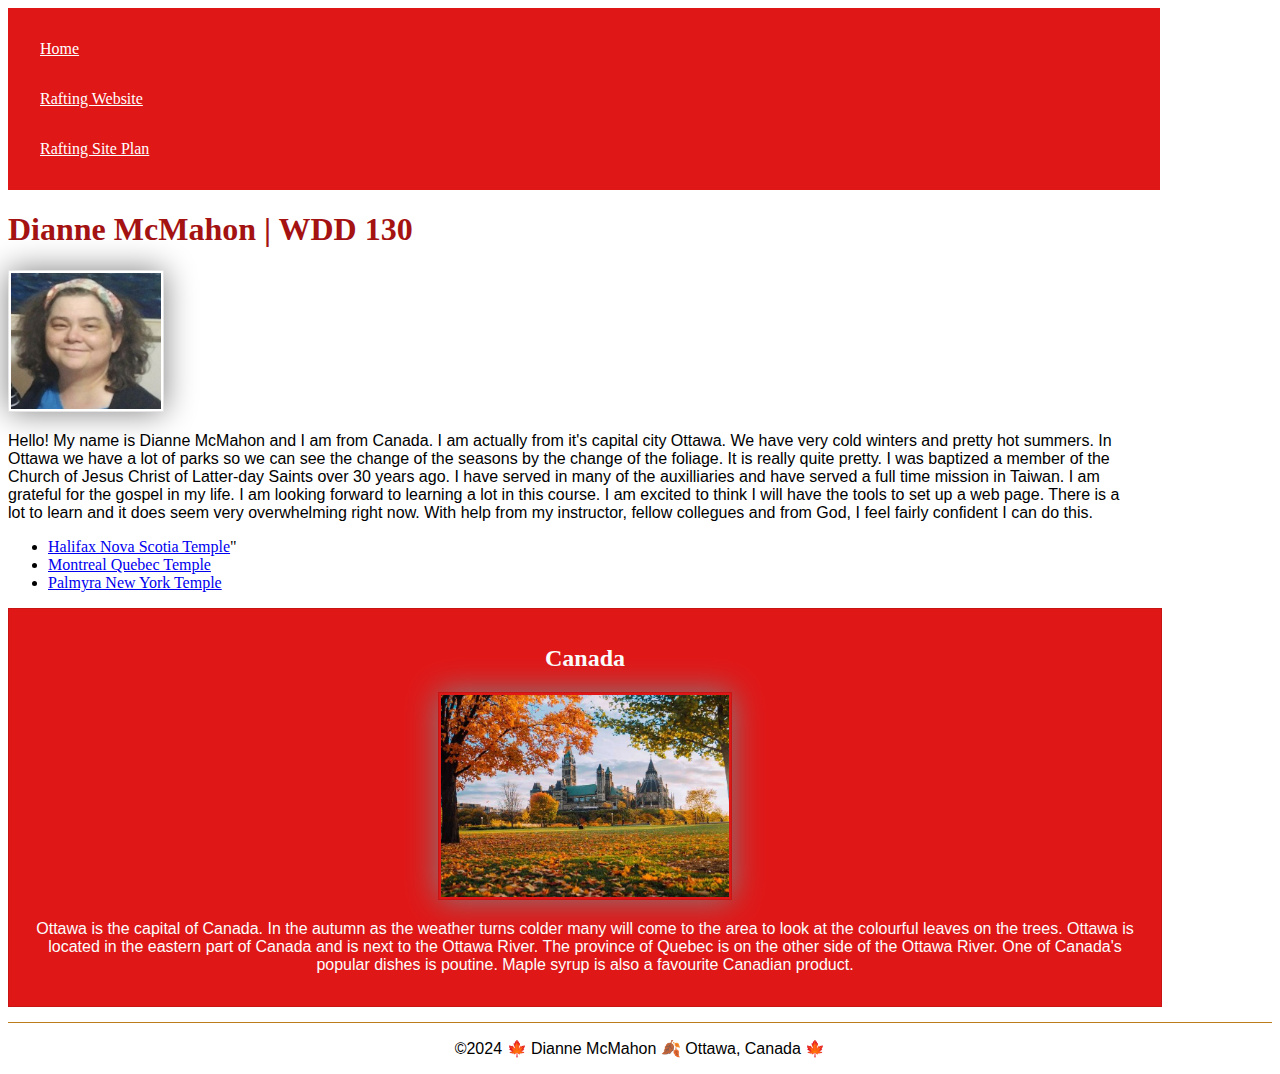
==== index.html @ a72e3d83 "added <ul>, <li>  href of 3 temples in html" ====
<!DOCTYPE html>
<html lang="en-US">

<head>
    <meta charset="UTF-8">
    <meta name="viewport" content="width+device-width,initial-scale=1.0">
    <title>Dianne McMahon | WDD 130</title>
    <meta name="description" content="Dianne McMahon | WDD130 | Learning how to create a web page.">
    <meta name="author" content="Dianne McMahon"> 
    <link rel="stylesheet" href="styles/styles.css">
</head>

<body>
    <header>
        <nav>
            <a href="#">Home</a>
            <a href="wwr/">Rafting Website</a>
            <a href="wwr/site-plan-rafting.html">Rafting Site Plan</a>
        </nav>
    </header>
    <main>
        <h1>Dianne McMahon | WDD 130</h1>
        <img src="images/profile.jpg" alt="Dianne McMahon" width="200">
        <p>Hello! My name is Dianne McMahon and I am from Canada. I am actually from it's capital city Ottawa. We have
            very cold winters and pretty hot summers. In Ottawa we have a lot of parks so we can see the change of the
            seasons by the change of the foliage. It is really quite pretty.
            I was baptized a member of the Church of Jesus Christ of Latter-day Saints over 30 years ago. I have served
            in many of the auxilliaries and have served a full time mission in Taiwan. I am grateful for the gospel in
            my life.
            I am looking forward to learning a lot in this course. I am excited to think I will have the tools to set up
            a web page. There is a lot to learn and it does seem very overwhelming right now. With help from my
            instructor, fellow collegues and from God, I feel fairly confident I can do this.</p>
            <ul>
              <li><a href="https://www.churchofjesuschrist.org/temples/details/halifax-nova-scotia-temple?lang=eng" target="_blank">Halifax Nova Scotia Temple</a>"</li>
              <li><a href="https://www.churchofjesuschrist.org/temples/details/montreal-quebec-temple?lang=eng" target="_blank">Montreal Quebec Temple</a></li>
              <li><a href="https://www.churchofjesuschrist.org/temples/details/palmyra-new-york-temple?lang=eng" target="_blank">Palmyra New York Temple</a></li>
            </ul>
    </main>
    <aside>
        <h2>Canada</h2>
        <img src="images/ottawa.jpg" alt="Ottawa Parliament buildings in fall.">
        <p>Ottawa is the capital of Canada. In the autumn as the weather turns colder many will come to the area to look at the colourful leaves on the trees. Ottawa is located in the eastern part of Canada and is next to the Ottawa River. The province of Quebec is on the other side of the Ottawa River. One of Canada's popular dishes is poutine. Maple syrup is also a favourite Canadian product.</p>
    </aside>
    <footer>
        <p>©2024 🍁 Dianne McMahon 🍂 Ottawa, Canada 🍁</p>
    </footer>

</body>
<!--page last modified on October 3rd 2024-->
</html>
---- styles/styles.css ----
:root {
    --heading-background-color: #e01717;
    --heading-text-color: #a41212;
    --heading-font: 'Montserrat', helvetica, sans-serif;
    --padding: 1rem;
    --border: 1px solid rgba(0,0,0,0.1);
    --background-color: #e01717;
    --width: 70rem;
    --body-text: 'verdana', 'tahoma', sans-serif;

}
    nav {
    background-color: var(--heading-background-color);
    padding: var(--padding);
    width: var(--width);
}
nav a {
    color: white; display: block; 
    padding: var(--padding);
}
h1 {
    color: var(--heading-text-color);
}
img {
    width: 175px; 
    height: auto; 
    border: var(--border);
    padding: 2px; 
    box-shadow: 0 0 30px gray;
}
p { 
    font-family: var(--body-text);
    padding: 0;} 
main {
    max-width: var(--width);
}
aside {
    width: var(--width);
    margin: 0rem;
    border: var(--border); /* 1 */
    padding: var(--padding);
    background-color: var(--background-color);
    color: #fcfdfd;
    text-align: center;
}
aside img {
    width: 18rem;
    height: auto;
}
main img {
    width: 150px;
    height: auto;  
}
footer {
    margin-top: 15px;
    border-top: 1px solid #bc7c1b;
    text-align: center;
}
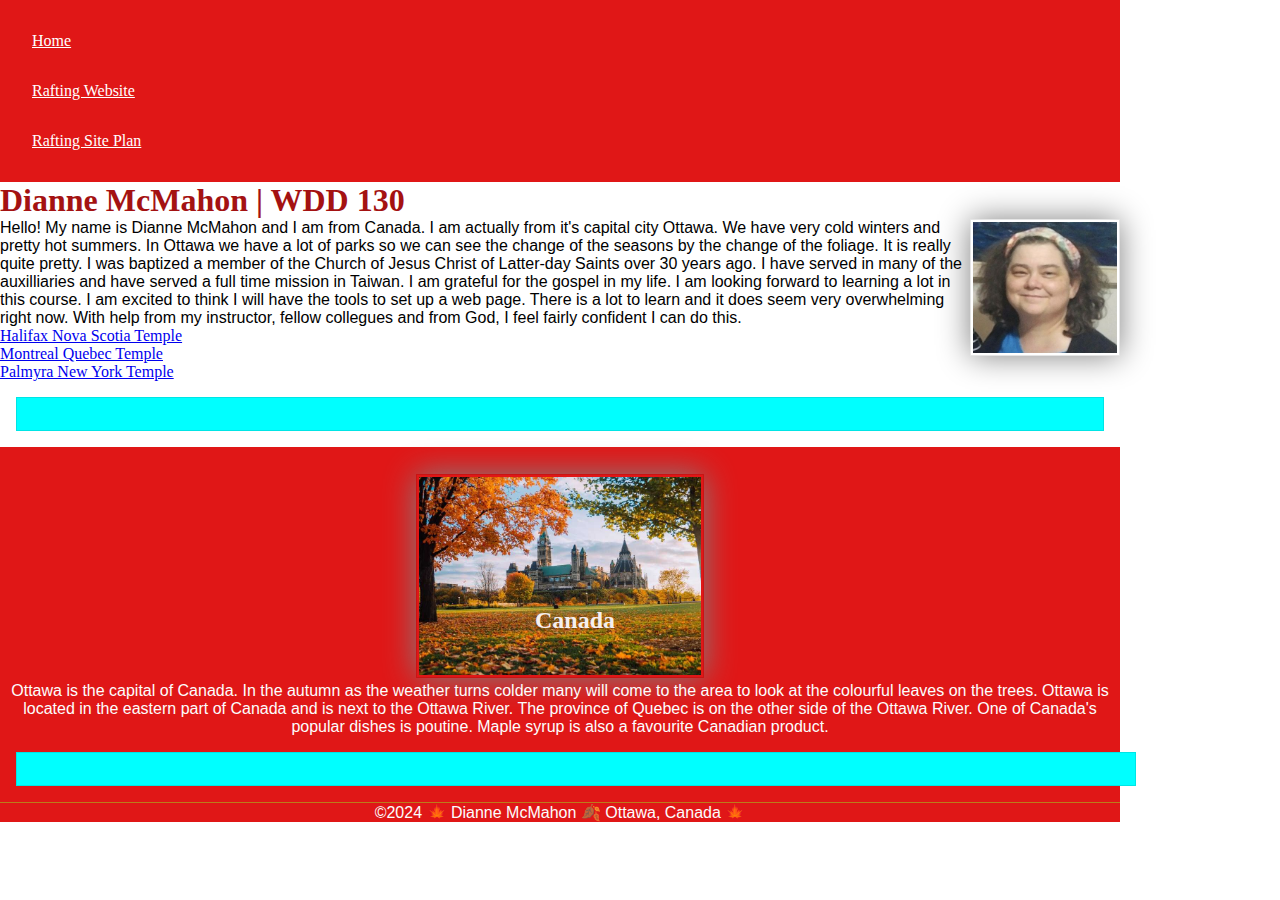
==== commit a22bcd8d: "Floated main image to right, changed aside heading to absolute position" ====
--- a/index.html
+++ b/index.html
@@ -31,15 +31,17 @@
             a web page. There is a lot to learn and it does seem very overwhelming right now. With help from my
             instructor, fellow collegues and from God, I feel fairly confident I can do this.</p>
             <ul>
-              <li><a href="https://www.churchofjesuschrist.org/temples/details/halifax-nova-scotia-temple?lang=eng" target="_blank">Halifax Nova Scotia Temple</a>"</li>
+              <li><a href="https://www.churchofjesuschrist.org/temples/details/halifax-nova-scotia-temple?lang=eng" target="_blank">Halifax Nova Scotia Temple</a></li>
               <li><a href="https://www.churchofjesuschrist.org/temples/details/montreal-quebec-temple?lang=eng" target="_blank">Montreal Quebec Temple</a></li>
               <li><a href="https://www.churchofjesuschrist.org/temples/details/palmyra-new-york-temple?lang=eng" target="_blank">Palmyra New York Temple</a></li>
+              <ul class="box">
             </ul>
     </main>
     <aside>
         <h2>Canada</h2>
         <img src="images/ottawa.jpg" alt="Ottawa Parliament buildings in fall.">
         <p>Ottawa is the capital of Canada. In the autumn as the weather turns colder many will come to the area to look at the colourful leaves on the trees. Ottawa is located in the eastern part of Canada and is next to the Ottawa River. The province of Quebec is on the other side of the Ottawa River. One of Canada's popular dishes is poutine. Maple syrup is also a favourite Canadian product.</p>
+        <aside class="box">
     </aside>
     <footer>
         <p>©2024 🍁 Dianne McMahon 🍂 Ottawa, Canada 🍁</p>
--- a/styles/styles.css
+++ b/styles/styles.css
@@ -1,3 +1,8 @@
+* {
+    margin: 0;
+    padding: 0;
+    box-sizing: border-box;
+}
 :root {
     --heading-background-color: #e01717;
     --heading-text-color: #a41212;
@@ -34,11 +39,17 @@
 main {
     max-width: var(--width);
 }
+aside h2 {
+    position: relative;
+    top: 160px;
+    left: 15px;
+    color: rgb(245, 239, 239);
+}
 aside {
     width: var(--width);
-    margin: 0rem;
-    border: var(--border); /* 1 */
-    padding: var(--padding);
+    
+   
+    
     background-color: var(--background-color);
     color: #fcfdfd;
     text-align: center;
@@ -47,12 +58,21 @@
     width: 18rem;
     height: auto;
 }
+
 main img {
     width: 150px;
-    height: auto;  
+    height: auto; 
+    float: right; 
 }
 footer {
     margin-top: 15px;
     border-top: 1px solid #bc7c1b;
     text-align: center;
-} +} 
+/* Class Selectors */
+.box {
+    margin: 1rem;
+    border: 1px solid rgba(0,0,0,0.1);
+    padding: 1rem;
+    background-color: aqua;
+}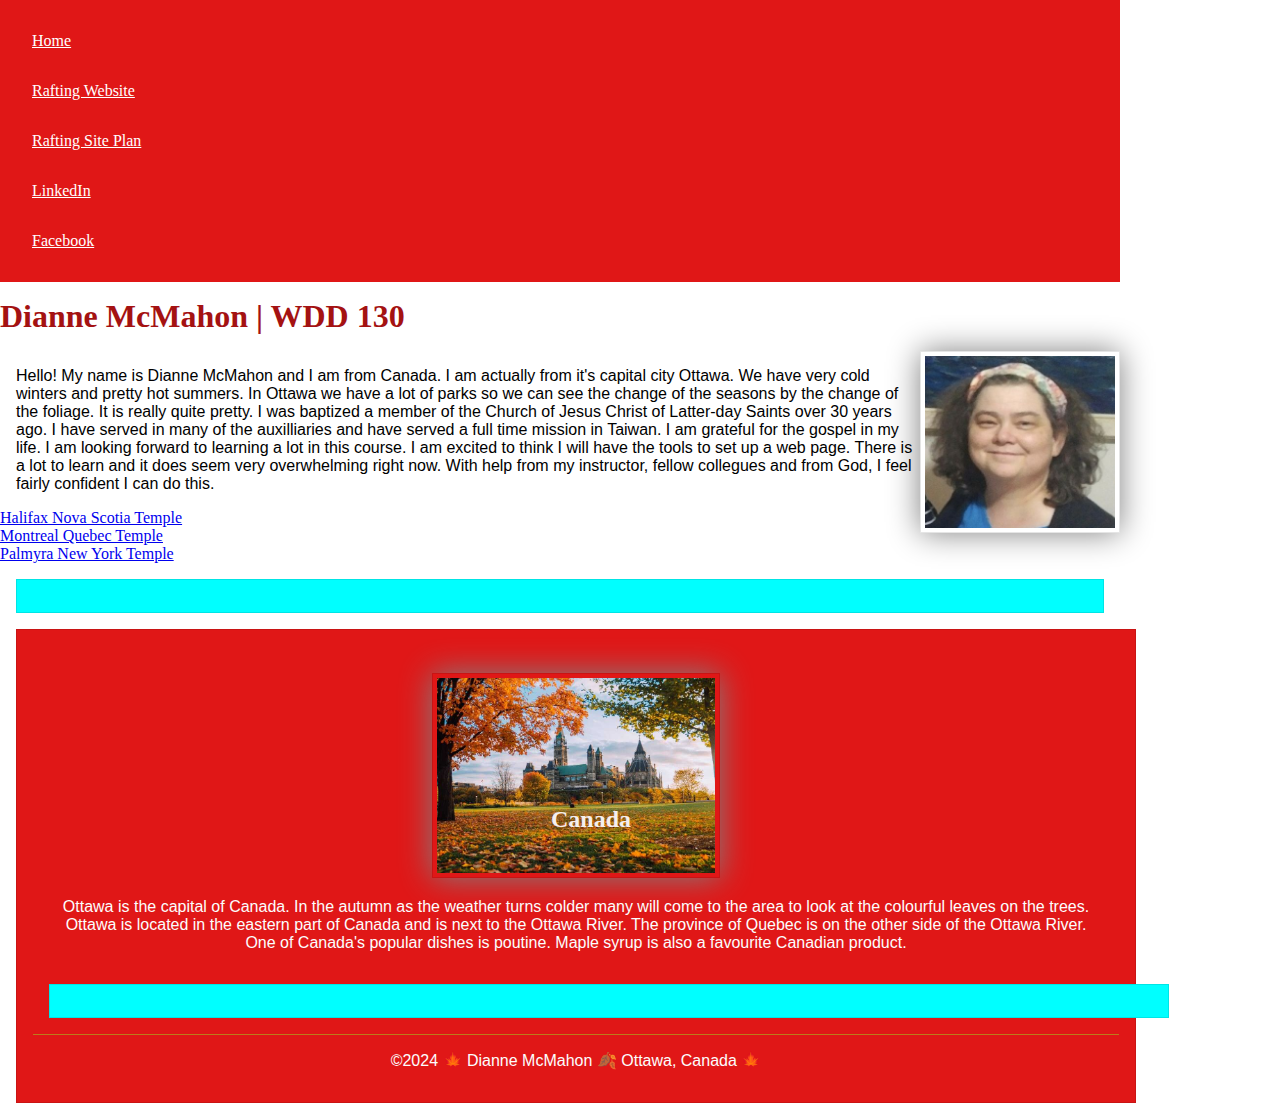
==== commit 68ae20f7: "add links to facebook and linkedin" ====
--- a/index.html
+++ b/index.html
@@ -16,6 +16,8 @@
             <a href="#">Home</a>
             <a href="wwr/">Rafting Website</a>
             <a href="wwr/site-plan-rafting.html">Rafting Site Plan</a>
+            <a href="https://linkedin.com">LinkedIn</a>
+            <a href="https://facebook.com">Facebook</a>
         </nav>
     </header>
     <main>
--- a/styles/styles.css
+++ b/styles/styles.css
@@ -25,17 +25,24 @@
 }
 h1 {
     color: var(--heading-text-color);
+    padding-bottom: 1rem;
+    padding-top: 1rem;
 }
 img {
     width: 175px; 
     height: auto; 
     border: var(--border);
-    padding: 2px; 
+    padding-top: 4px; 
+    padding-bottom: 4px;
+    padding-left: 4px;
+    padding-right: 4px;
     box-shadow: 0 0 30px gray;
 }
 p { 
     font-family: var(--body-text);
-    padding: 0;} 
+    padding: 1rem;
+    max-width: var(--width);
+} 
 main {
     max-width: var(--width);
 }
@@ -47,9 +54,9 @@
 }
 aside {
     width: var(--width);
-    
-   
-    
+    margin: 1rem;
+    border: 1px solid rgba(0,0,0,0.1);
+    padding: 1rem;
     background-color: var(--background-color);
     color: #fcfdfd;
     text-align: center;
@@ -60,7 +67,7 @@
 }
 
 main img {
-    width: 150px;
+    width: 200px;
     height: auto; 
     float: right; 
 }
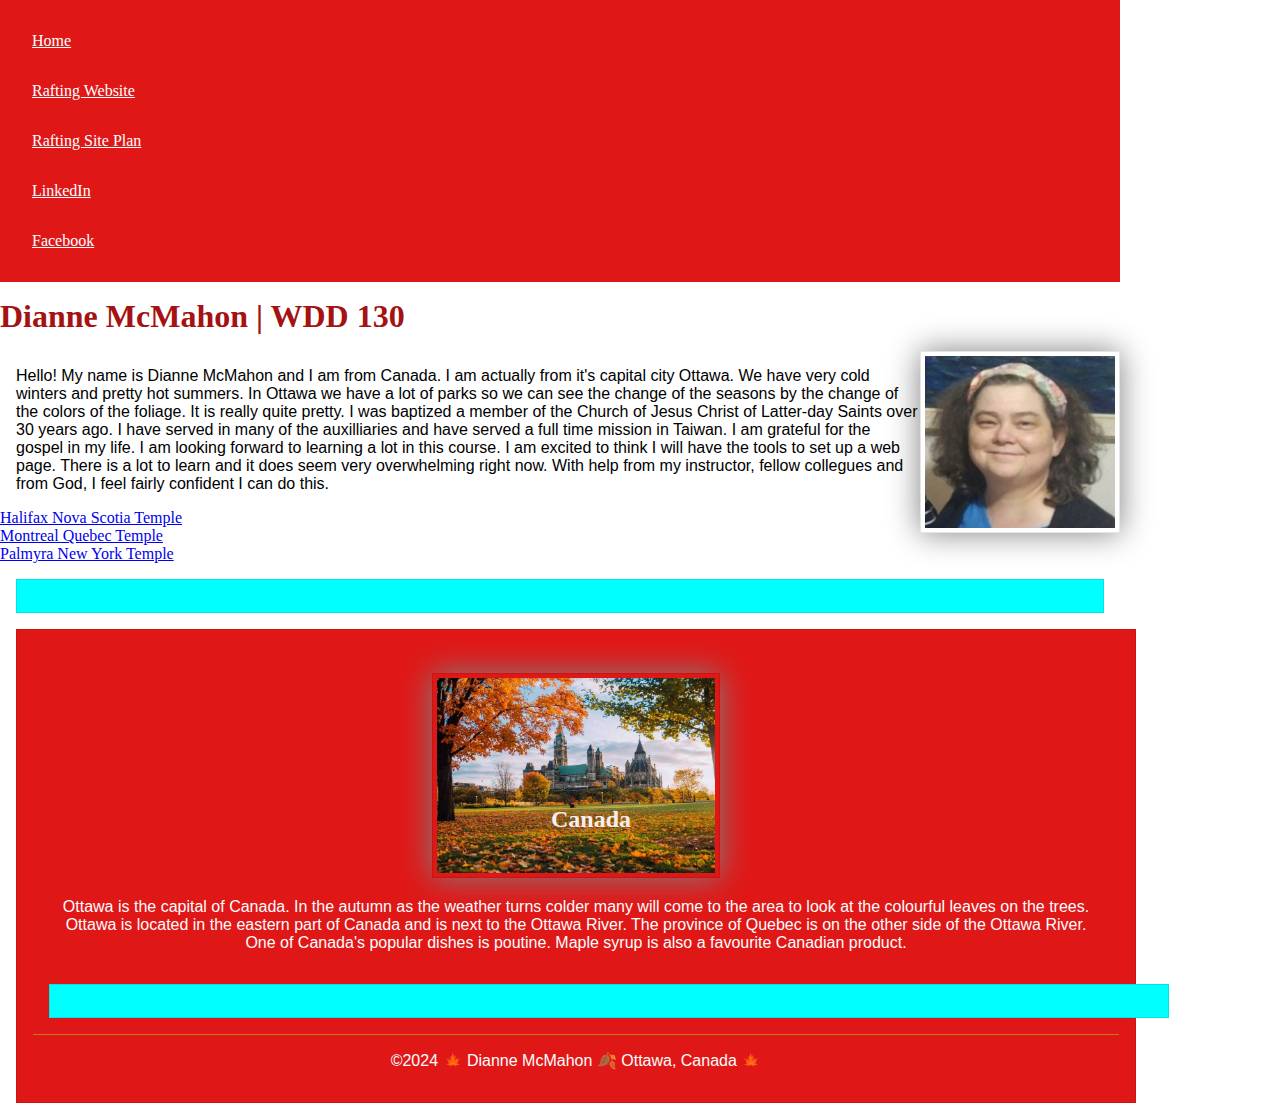
==== commit 7e1b2681: "added to the paragraph" ====
--- a/index.html
+++ b/index.html
@@ -25,7 +25,7 @@
         <img src="images/profile.jpg" alt="Dianne McMahon" width="200">
         <p>Hello! My name is Dianne McMahon and I am from Canada. I am actually from it's capital city Ottawa. We have
             very cold winters and pretty hot summers. In Ottawa we have a lot of parks so we can see the change of the
-            seasons by the change of the foliage. It is really quite pretty.
+            seasons by the change of the colors of the foliage. It is really quite pretty.
             I was baptized a member of the Church of Jesus Christ of Latter-day Saints over 30 years ago. I have served
             in many of the auxilliaries and have served a full time mission in Taiwan. I am grateful for the gospel in
             my life.
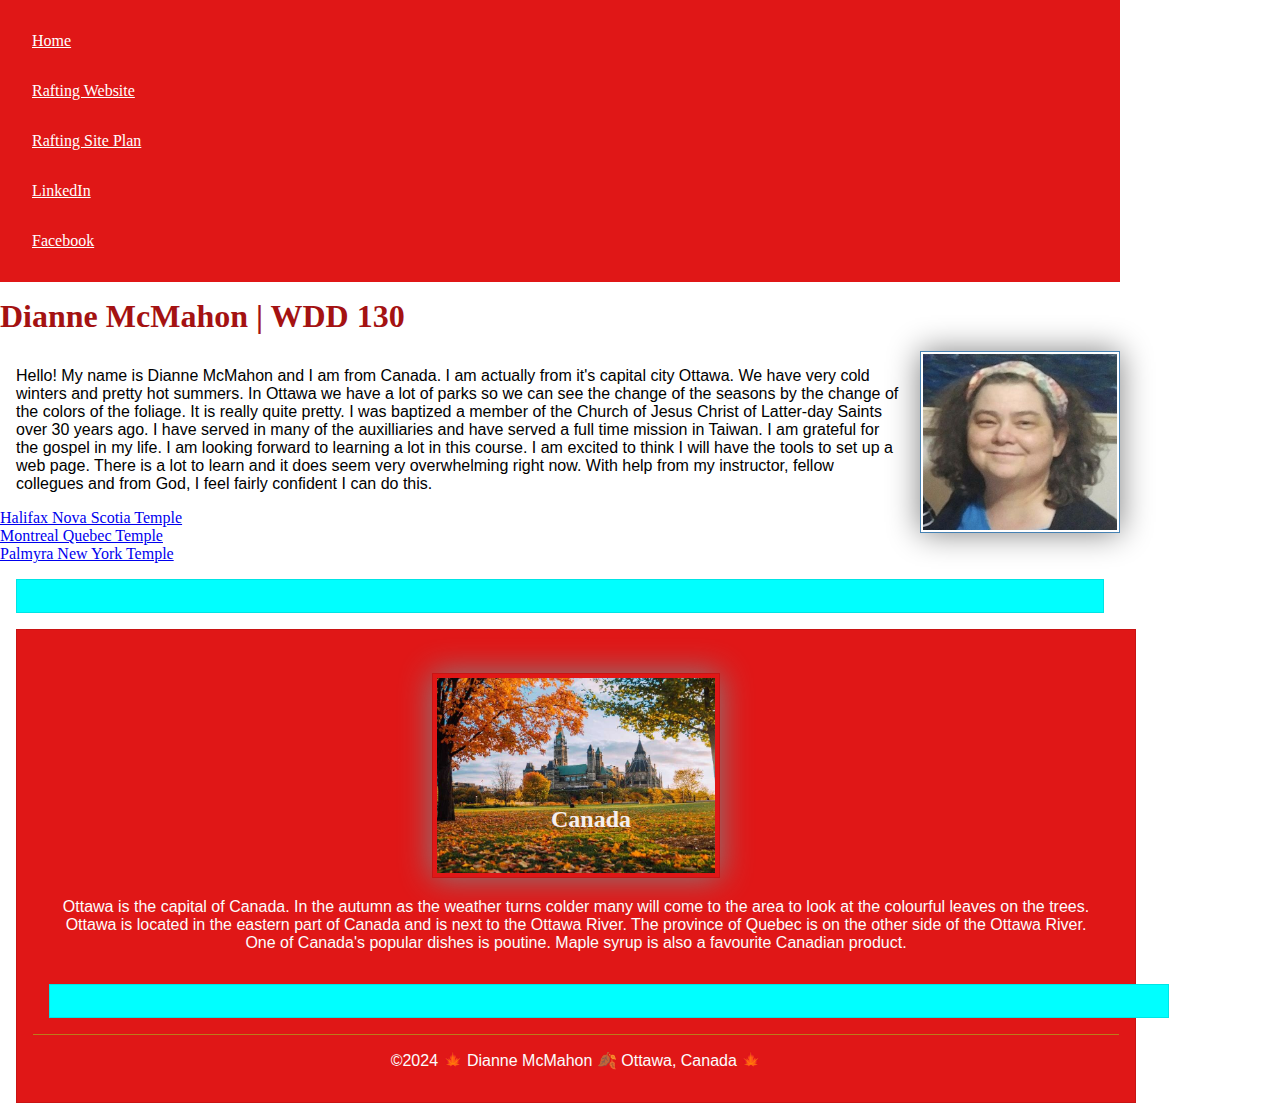
==== commit 87745809: "." ====
--- a/index.html
+++ b/index.html
@@ -51,4 +51,6 @@
 
 </body>
 <!--page last modified on October 3rd 2024-->
-</html>+</html>
+<!-- example of how to comment in html-->
+ --- a/styles/styles.css
+++ b/styles/styles.css
@@ -68,8 +68,12 @@
 
 main img {
     width: 200px;
-    height: auto; 
+    height: auto;
+    border: 1px solid steelblue; 
+    padding: 2px;
+    box-shadow: 0 0 30px gray; 
     float: right; 
+    margin: 0 0 1rem 1rem;
 }
 footer {
     margin-top: 15px;
@@ -82,4 +86,5 @@
     border: 1px solid rgba(0,0,0,0.1);
     padding: 1rem;
     background-color: aqua;
-}+}
+/* Exmple of how to comment in CSS */
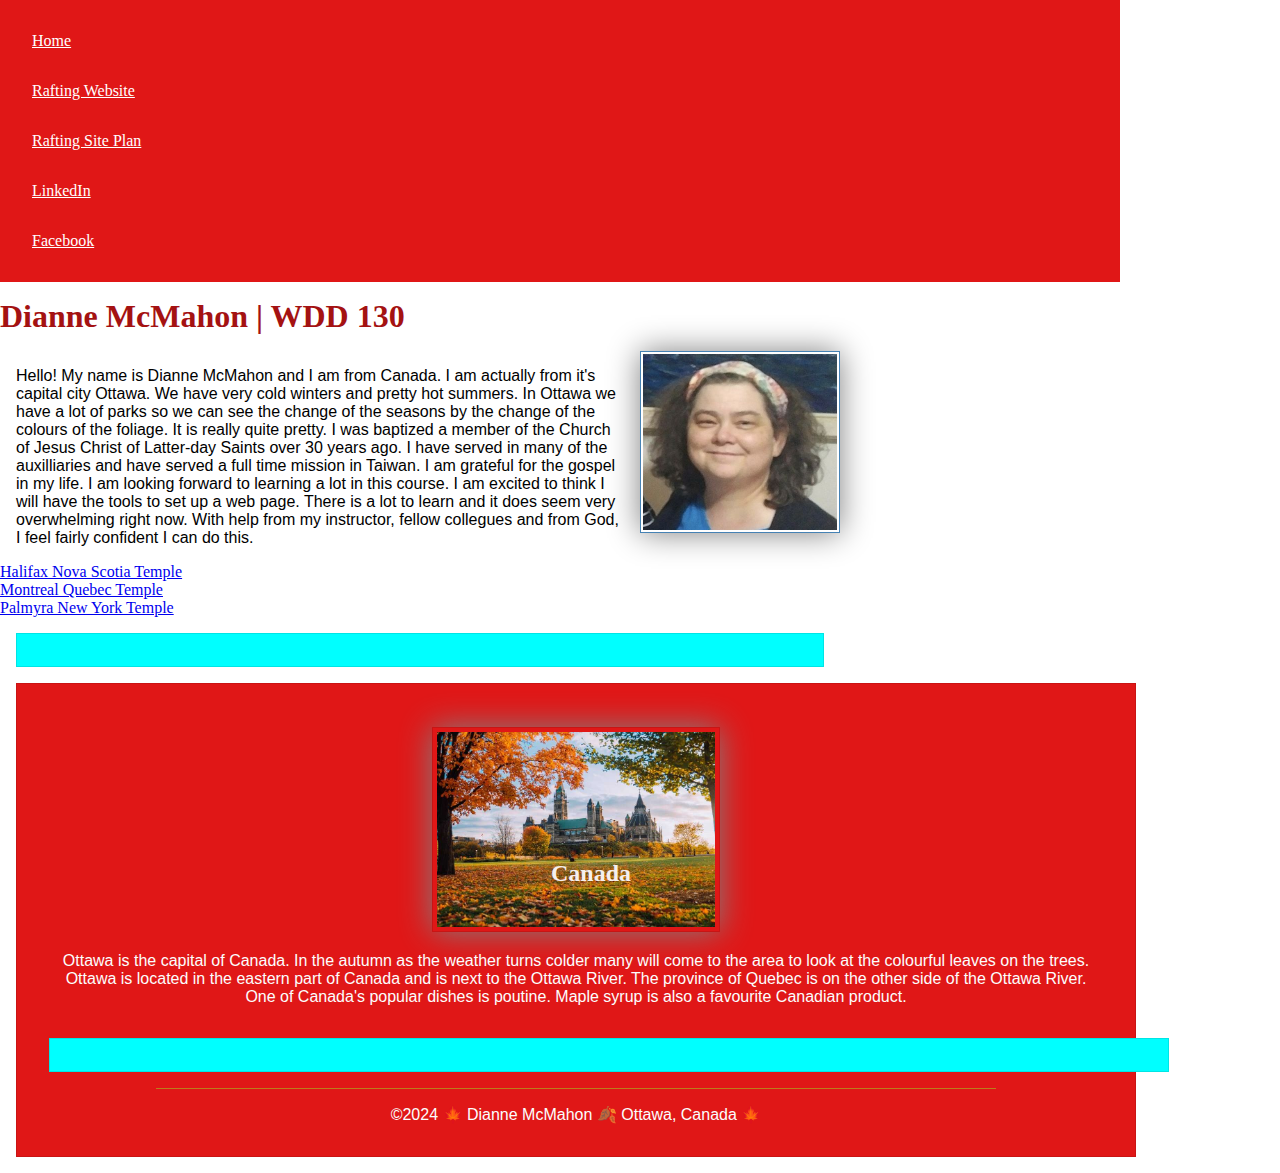
==== commit 1a253a68: "." ====
--- a/index.html
+++ b/index.html
@@ -25,7 +25,7 @@
         <img src="images/profile.jpg" alt="Dianne McMahon" width="200">
         <p>Hello! My name is Dianne McMahon and I am from Canada. I am actually from it's capital city Ottawa. We have
             very cold winters and pretty hot summers. In Ottawa we have a lot of parks so we can see the change of the
-            seasons by the change of the colors of the foliage. It is really quite pretty.
+            seasons by the change of the colours of the foliage. It is really quite pretty.
             I was baptized a member of the Church of Jesus Christ of Latter-day Saints over 30 years ago. I have served
             in many of the auxilliaries and have served a full time mission in Taiwan. I am grateful for the gospel in
             my life.
--- a/styles/styles.css
+++ b/styles/styles.css
@@ -44,7 +44,7 @@
     max-width: var(--width);
 } 
 main {
-    max-width: var(--width);
+    max-width: 840px;
 }
 aside h2 {
     position: relative;
@@ -79,6 +79,9 @@
     margin-top: 15px;
     border-top: 1px solid #bc7c1b;
     text-align: center;
+    max-width: 840px;
+    margin: 0 auto;
+
 } 
 /* Class Selectors */
 .box {
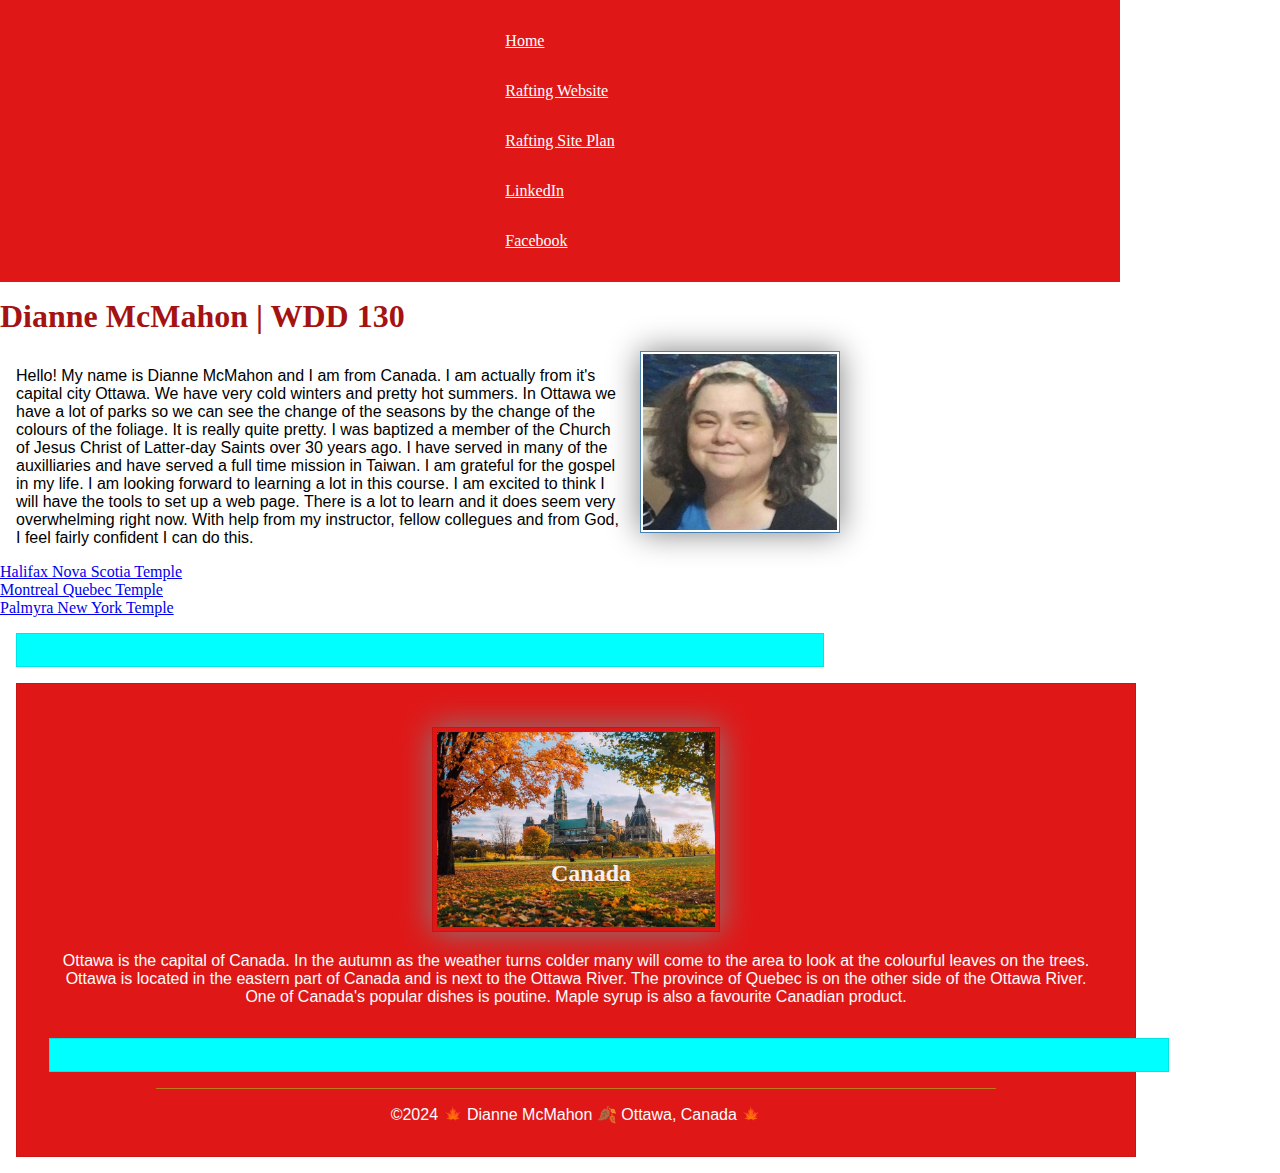
==== commit 92433db3: "add css flex to nav of header" ====
--- a/index.html
+++ b/index.html
@@ -13,11 +13,13 @@
 <body>
     <header>
         <nav>
+           <div>
             <a href="#">Home</a>
             <a href="wwr/">Rafting Website</a>
             <a href="wwr/site-plan-rafting.html">Rafting Site Plan</a>
             <a href="https://linkedin.com">LinkedIn</a>
             <a href="https://facebook.com">Facebook</a>
+            </div>
         </nav>
     </header>
     <main>
--- a/styles/styles.css
+++ b/styles/styles.css
@@ -18,6 +18,9 @@
     background-color: var(--heading-background-color);
     padding: var(--padding);
     width: var(--width);
+    display: flex;
+    align-items: center;
+    justify-content: space-evenly;
 }
 nav a {
     color: white; display: block; 
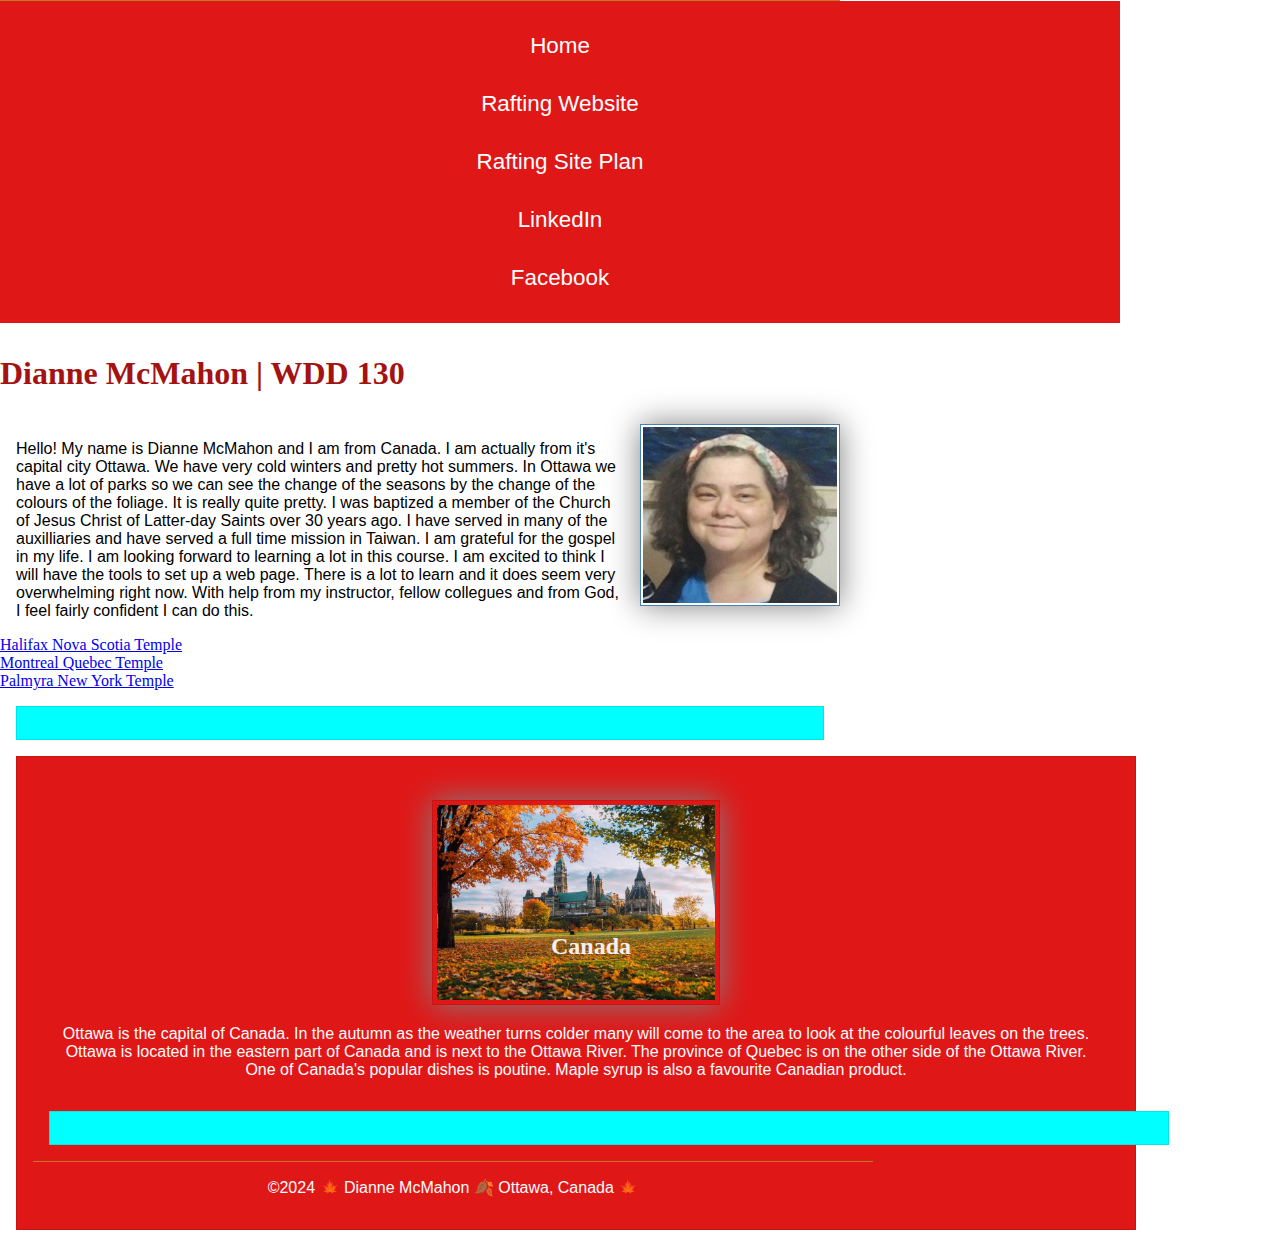
==== commit fe8b9a25: "added embed font code to html" ====
--- a/index.html
+++ b/index.html
@@ -8,6 +8,9 @@
     <meta name="description" content="Dianne McMahon | WDD130 | Learning how to create a web page.">
     <meta name="author" content="Dianne McMahon"> 
     <link rel="stylesheet" href="styles/styles.css">
+    <link rel="preconnect" href="https://fonts.googleapis.com">
+    <link rel="preconnect" href="https://fonts.gstatic.com" crossorigin>
+    <link href="https://fonts.googleapis.com/css2?family=Agdasima:wght@400;700&family=Noto+Serif:ital,wght@0,100..900;1,100..900&display=swap" rel="stylesheet">
 </head>
 
 <body>
--- a/styles/styles.css
+++ b/styles/styles.css
@@ -19,18 +19,37 @@
     padding: var(--padding);
     width: var(--width);
     display: flex;
+    justify-content: space-evenly;
     align-items: center;
-    justify-content: space-evenly;
-}
+        
+   
+    }
 nav a {
     color: white; display: block; 
     padding: var(--padding);
+    display: block;
+    padding: 1rem;
+    text-decoration: wavy;
+    font-size: 1.4rem;
+    font-weight: 500;
+    font-family: Verdana, Geneva, Tahoma, sans-serif;
+    color: #fff; /* shorthand for white*/  
+     
+}
+header {
+    margin-top: 0px;
+    border-top: 1px solid #bc7c1b;
+    text-align: center;
+   
+    max-width: 840px;
+    margin: 0;  
 }
 h1 {
     color: var(--heading-text-color);
-    padding-bottom: 1rem;
-    padding-top: 1rem;
+    padding-bottom: 2rem;
+    padding-top: 2rem;
 }
+
 img {
     width: 175px; 
     height: auto; 
@@ -83,7 +102,7 @@
     border-top: 1px solid #bc7c1b;
     text-align: center;
     max-width: 840px;
-    margin: 0 auto;
+    margin: 0;
 
 } 
 /* Class Selectors */
